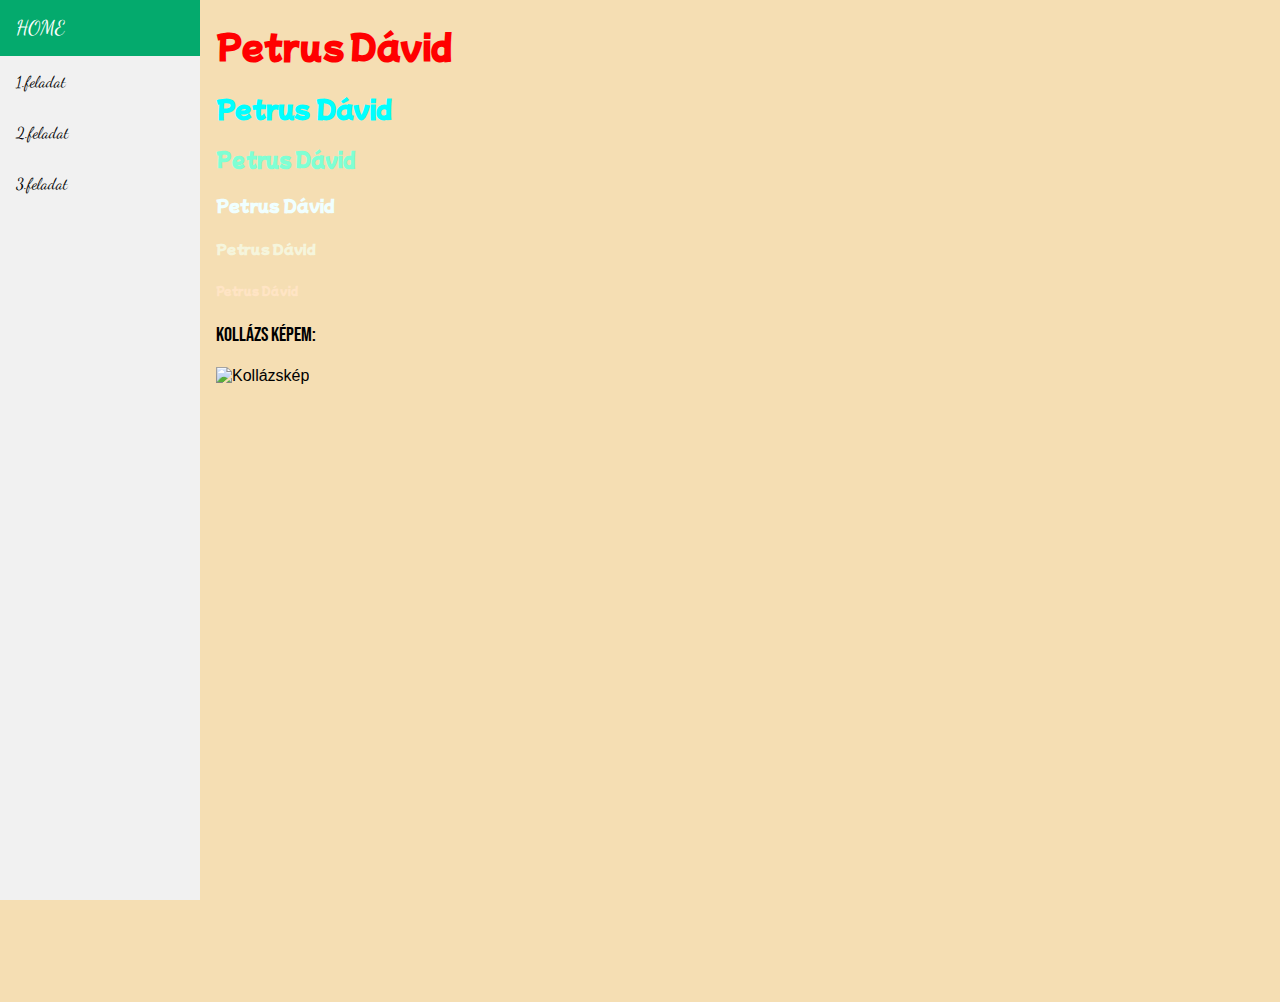
==== index.html @ f73eb146 "Add files via upload" ====
<!DOCTYPE html>
<html>

<head>
  <link rel="stylesheet" href="style.css">
  <link rel="apple-touch-icon" sizes="57x57" href="/apple-icon-57x57.png">
  <link rel="apple-touch-icon" sizes="60x60" href="/apple-icon-60x60.png">
  <link rel="apple-touch-icon" sizes="72x72" href="/apple-icon-72x72.png">
  <link rel="apple-touch-icon" sizes="76x76" href="/apple-icon-76x76.png">
  <link rel="apple-touch-icon" sizes="114x114" href="/apple-icon-114x114.png">
  <link rel="apple-touch-icon" sizes="120x120" href="/apple-icon-120x120.png">
  <link rel="apple-touch-icon" sizes="144x144" href="/apple-icon-144x144.png">
  <link rel="apple-touch-icon" sizes="152x152" href="/apple-icon-152x152.png">
  <link rel="apple-touch-icon" sizes="180x180" href="/apple-icon-180x180.png">
  <link rel="icon" type="image/png" sizes="192x192" href="/android-icon-192x192.png">
  <link rel="icon" type="image/png" sizes="32x32" href="/favicon-32x32.png">
  <link rel="icon" type="image/png" sizes="96x96" href="/favicon-96x96.png">
  <link rel="icon" type="image/png" sizes="16x16" href="/favicon-16x16.png">
  <link rel="manifest" href="/manifest.json">
  <meta name="msapplication-TileColor" content="#ffffff">
  <meta name="msapplication-TileImage" content="/ms-icon-144x144.png">
  <meta name="theme-color" content="#ffffff">
  <title>PD oldala</title>
</head>

<body style="background-color: wheat;">

  <div class="sidebar">
    <a class="active" href="https://dav4eeed.github.io/kollazs/">HOME</a>
    <a href="https://dav4eeed.github.io/kollazs/keplink.html">1.feladat</a>
    <a href="https://dav4eeed.github.io/kollazs/listak.html">2.feladat</a>
    <a href="https://dav4eeed.github.io/kollazs/orarend.html">3.feladat</a>
  </div>

  <div class="content">
    <h1 style="color: red;">Petrus Dávid</h1>
    <h2 style="color: aqua;">Petrus Dávid</h2>
    <h3 style="color: aquamarine;">Petrus Dávid</h3>
    <h4 style="color: azure;">Petrus Dávid</h4>
    <h5 style="color: beige;">Petrus Dávid</h5>
    <h6 style="color: bisque;">Petrus Dávid</h6>

    <p>Kollázs képem:</p>

    <img src="https://github.com/dav4eeed/kollazs/blob/main/unnamed.jpg?raw=true" alt="Kollázskép" title="Kollázs"
      width=200>
  </div>
</body>

</html>
---- style.css ----
@import url('https://fonts.googleapis.com/css2?family=Dancing+Script:wght@500&display=swap');
@import url('https://fonts.googleapis.com/css2?family=Mochiy+Pop+P+One&display=swap');
@import url('https://fonts.googleapis.com/css2?family=Bebas+Neue&display=swap');
@import url('https://fonts.googleapis.com/css2?family=Oswald:wght@300&display=swap');

body {
    margin: 0;
    font-family: "Lato", sans-serif;
  }
  
  .sidebar {
    margin: 0;
    padding: 0;
    width: 200px;
    background-color: #f1f1f1;
    position: fixed;
    height: 100%;
    overflow: auto;
  }
  
  .sidebar a {
    font-family: 'Dancing Script', cursive;
    display: block;
    color: black;
    padding: 16px;
    text-decoration: none;
  }
   
  .sidebar a.active {
    font-family: 'Dancing Script', cursive;
    font-size: 20px;
    background-color: #04AA6D;
    color: white;
  }
  
  .sidebar a:hover:not(.active) {
    background-color: #555;
    color: white;
  }
  
  div.content {
    margin-left: 200px;
    padding: 1px 16px;
    height: 1000px;
  }

  h1,h2,h3,h4,h5,h6{
    font-family: 'Mochiy Pop P One', sans-serif;
  }

  p{
    font-family: 'Bebas Neue', cursive;
    font-size: 20px;
  }

  li{
    font-family: 'Oswald', sans-serif;
    font-size: 20px;
  }

  @media screen and (max-width: 700px) {
    .sidebar {
      width: 100%;
      height: auto;
      position: relative;
    }
    .sidebar a {float: left;}
    div.content {margin-left: 0;}
  }
  
  @media screen and (max-width: 400px) {
    .sidebar a {
      text-align: center;
      float: none;
    }
  }
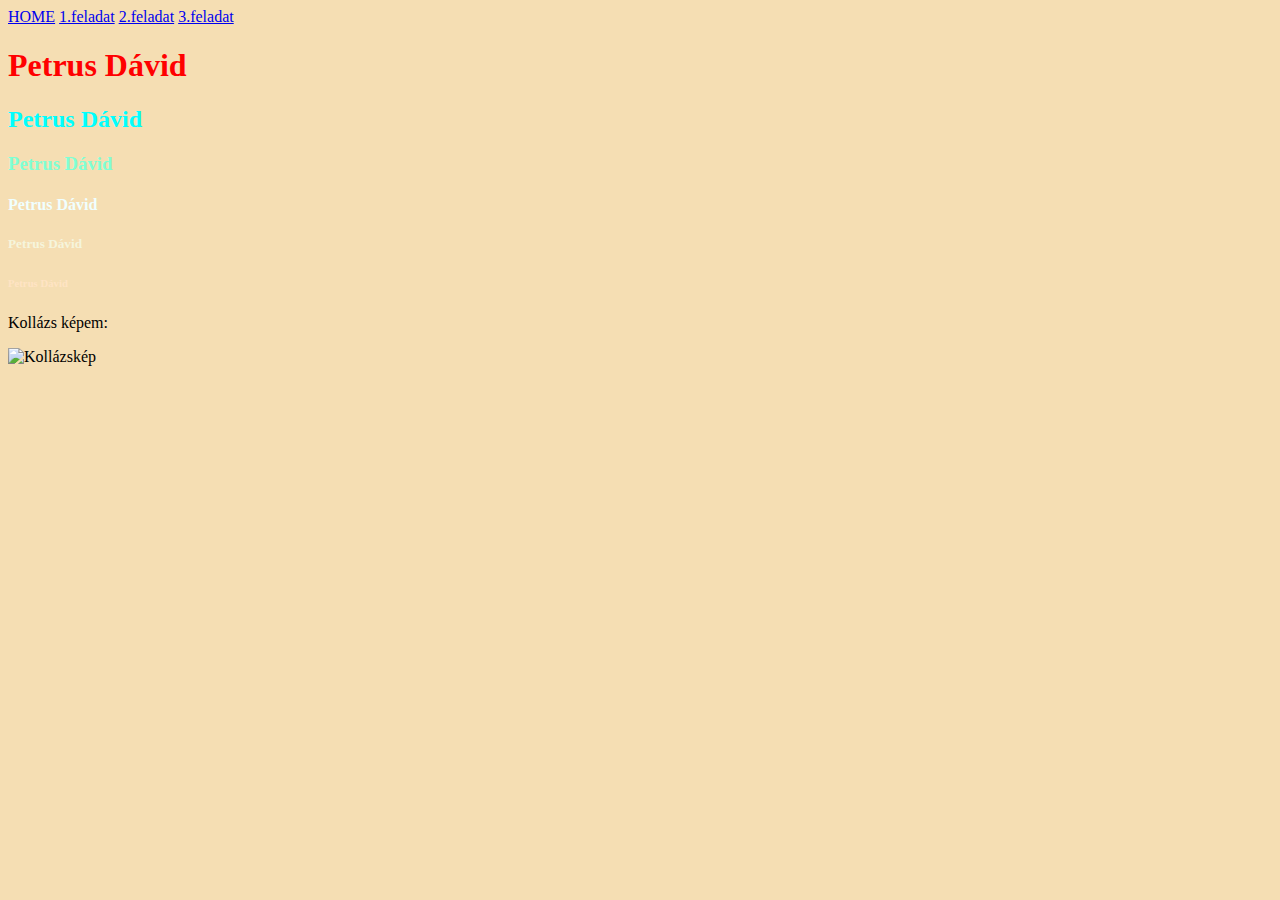
==== commit 898c1a9a: "Update index.html" ====
--- a/index.html
+++ b/index.html
@@ -2,24 +2,26 @@
 <html>
 
 <head>
-  <link rel="stylesheet" href="style.css">
-  <link rel="apple-touch-icon" sizes="57x57" href="/apple-icon-57x57.png">
-  <link rel="apple-touch-icon" sizes="60x60" href="/apple-icon-60x60.png">
-  <link rel="apple-touch-icon" sizes="72x72" href="/apple-icon-72x72.png">
-  <link rel="apple-touch-icon" sizes="76x76" href="/apple-icon-76x76.png">
-  <link rel="apple-touch-icon" sizes="114x114" href="/apple-icon-114x114.png">
-  <link rel="apple-touch-icon" sizes="120x120" href="/apple-icon-120x120.png">
-  <link rel="apple-touch-icon" sizes="144x144" href="/apple-icon-144x144.png">
-  <link rel="apple-touch-icon" sizes="152x152" href="/apple-icon-152x152.png">
-  <link rel="apple-touch-icon" sizes="180x180" href="/apple-icon-180x180.png">
-  <link rel="icon" type="image/png" sizes="192x192" href="/android-icon-192x192.png">
-  <link rel="icon" type="image/png" sizes="32x32" href="/favicon-32x32.png">
-  <link rel="icon" type="image/png" sizes="96x96" href="/favicon-96x96.png">
-  <link rel="icon" type="image/png" sizes="16x16" href="/favicon-16x16.png">
-  <link rel="manifest" href="/manifest.json">
-  <meta name="msapplication-TileColor" content="#ffffff">
-  <meta name="msapplication-TileImage" content="/ms-icon-144x144.png">
-  <meta name="theme-color" content="#ffffff">
+      <meta charset="UTF-8">
+    <meta http-equiv="X-UA-Compatible" content="IE=edge">
+    <meta name="viewport" content="width=device-width, initial-scale=1.0">
+    <link rel="apple-touch-icon" sizes="57x57" href="favicon/apple-icon-57x57.png">
+    <link rel="apple-touch-icon" sizes="60x60" href="favicon/apple-icon-60x60.png">
+    <link rel="apple-touch-icon" sizes="72x72" href="favicon/apple-icon-72x72.png">
+    <link rel="apple-touch-icon" sizes="76x76" href="favicon/apple-icon-76x76.png">
+    <link rel="apple-touch-icon" sizes="114x114" href="favicon/apple-icon-114x114.png">
+    <link rel="apple-touch-icon" sizes="120x120" href="favicon/apple-icon-120x120.png">
+    <link rel="apple-touch-icon" sizes="144x144" href="favicon/apple-icon-144x144.png">
+    <link rel="apple-touch-icon" sizes="152x152" href="favicon/apple-icon-152x152.png">
+    <link rel="apple-touch-icon" sizes="180x180" href="favicon/apple-icon-180x180.png">
+    <link rel="icon" type="image/png" sizes="192x192" href="favicon/android-icon-192x192.png">
+    <link rel="icon" type="image/png" sizes="32x32" href="favicon/favicon-32x32.png">
+    <link rel="icon" type="image/png" sizes="96x96" href="favicon/favicon-96x96.png">
+    <link rel="icon" type="image/png" sizes="16x16" href="favicon/favicon-16x16.png">
+    <link rel="manifest" href="/manifest.json">
+    <meta name="msapplication-TileColor" content="#ffffff">
+    <meta name="msapplication-TileImage" content="/ms-icon-144x144.png">
+    <meta name="theme-color" content="#ffffff">
   <title>PD oldala</title>
 </head>
 
@@ -47,4 +49,4 @@
   </div>
 </body>
 
-</html>+</html>
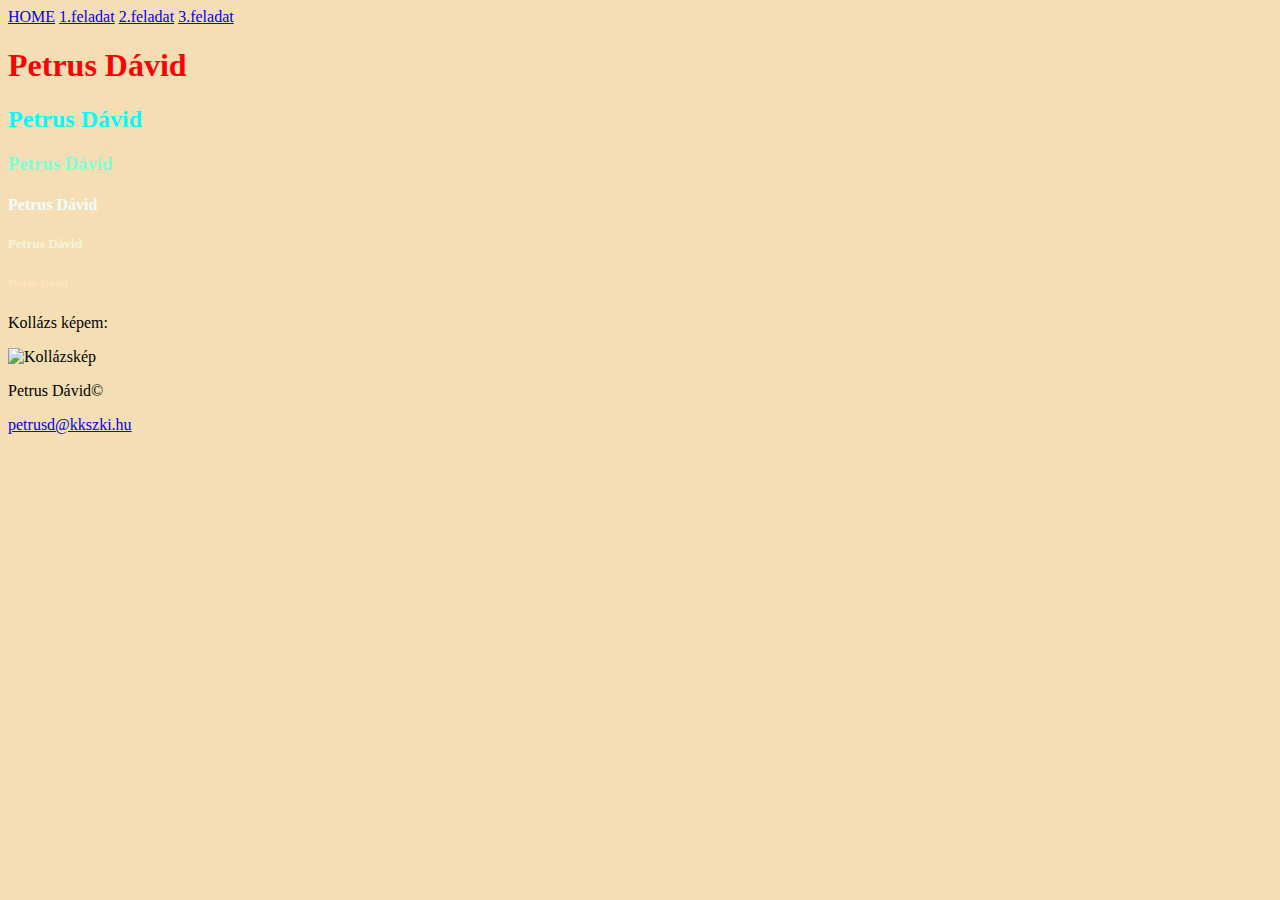
==== commit 5810b9e3: "Update index.html" ====
--- a/index.html
+++ b/index.html
@@ -47,6 +47,12 @@
     <img src="https://github.com/dav4eeed/kollazs/blob/main/unnamed.jpg?raw=true" alt="Kollázskép" title="Kollázs"
       width=200>
   </div>
+      
+<footer>
+<p>Petrus Dávid©</p>
+<p><a href="mailto:petrusd@kkszki.hu">petrusd@kkszki.hu</a></p>
+</footer>
+      
 </body>
 
 </html>
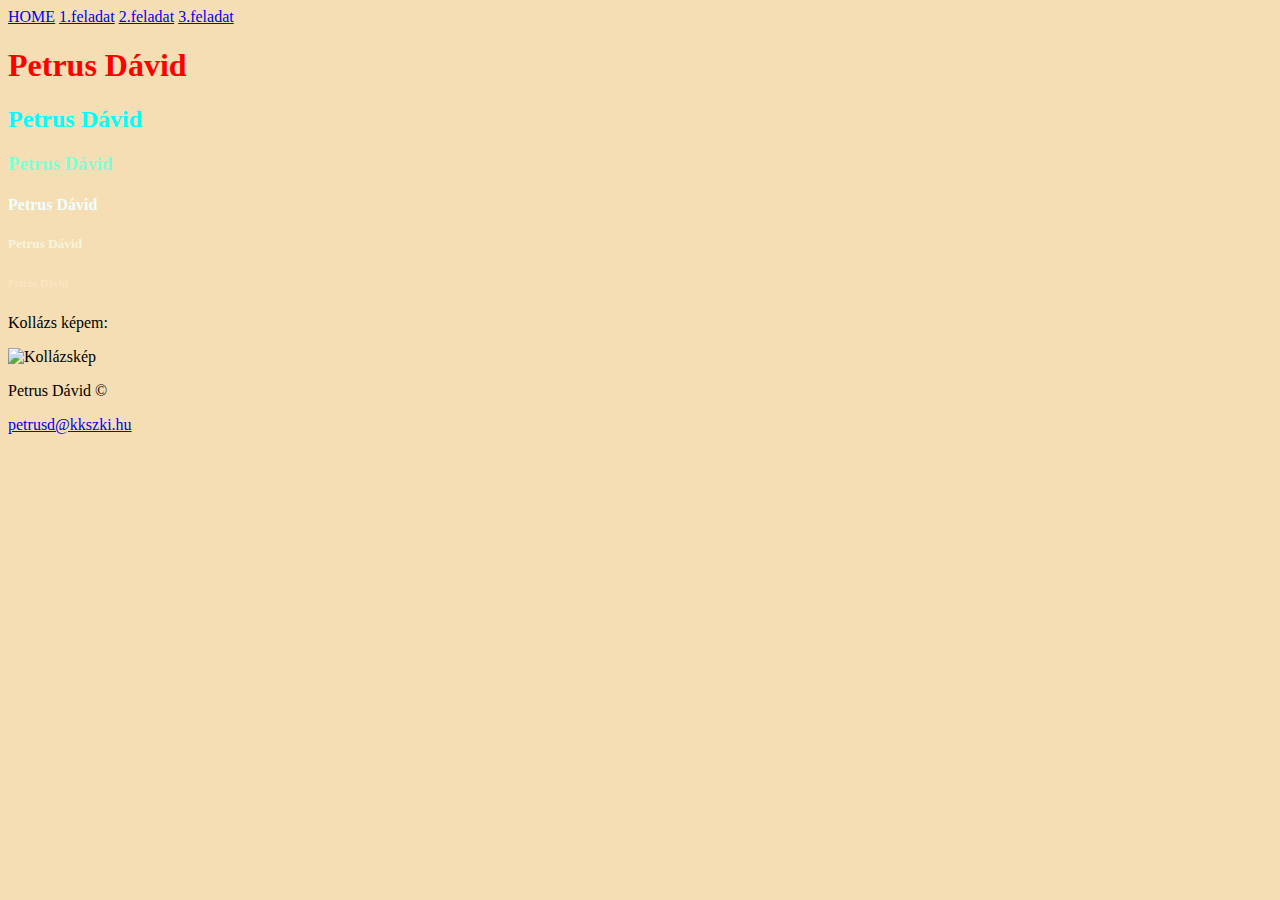
==== commit 7e8ba8eb: "Update index.html" ====
--- a/index.html
+++ b/index.html
@@ -48,10 +48,11 @@
       width=200>
   </div>
       
-<footer>
-<p>Petrus Dávid©</p>
-<p><a href="mailto:petrusd@kkszki.hu">petrusd@kkszki.hu</a></p>
-</footer>
+
+<div class="footer">
+  <p>Petrus Dávid © </p>
+  <p><a href="mailto:petrusd@kkszki.hu">petrusd@kkszki.hu</a></p>
+</div>
       
 </body>
 
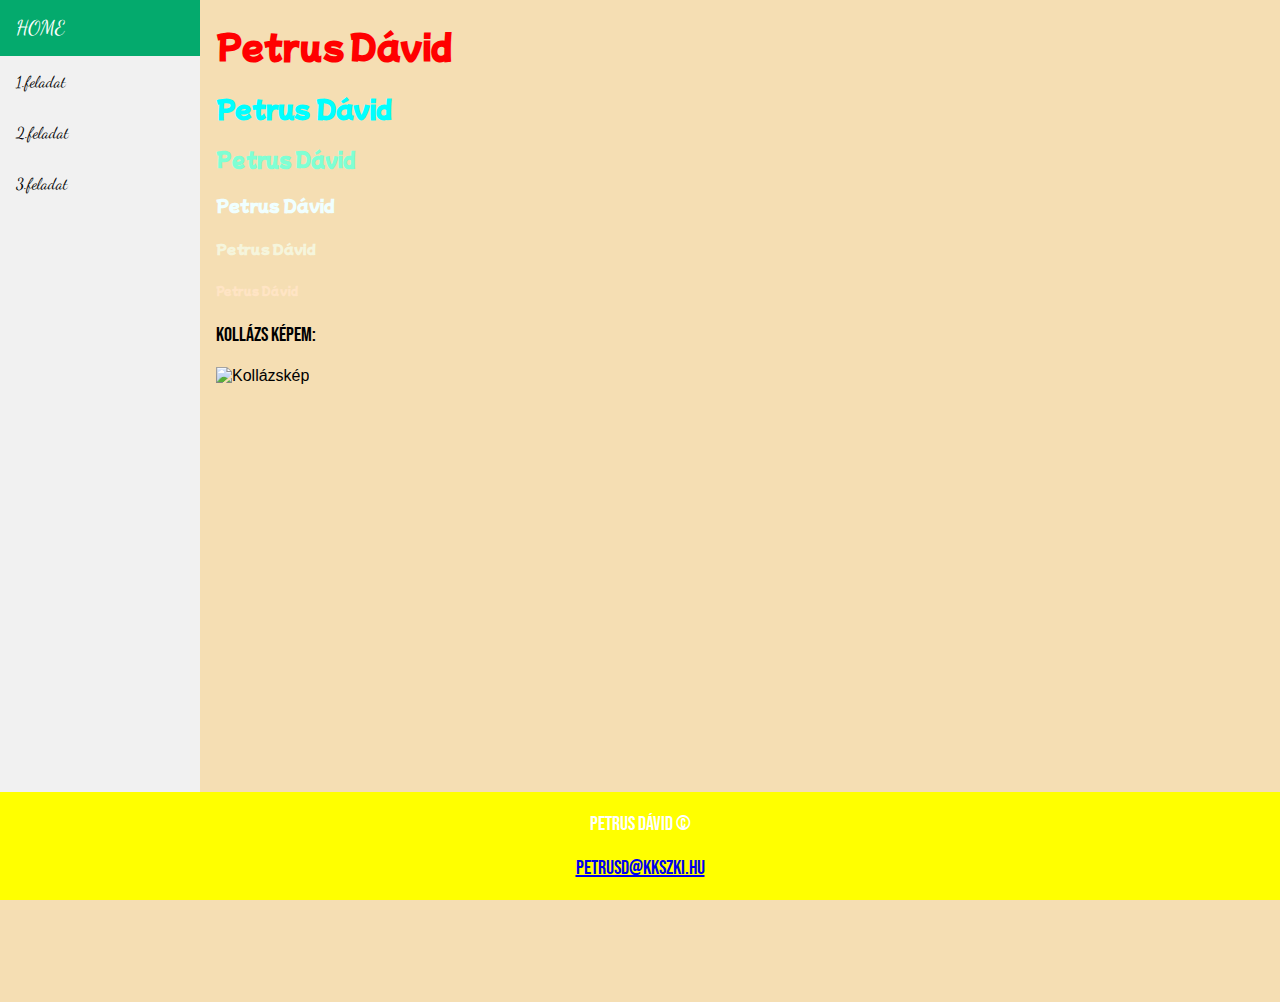
==== commit c17629d8: "Update index.html" ====
--- a/index.html
+++ b/index.html
@@ -19,6 +19,7 @@
     <link rel="icon" type="image/png" sizes="96x96" href="favicon/favicon-96x96.png">
     <link rel="icon" type="image/png" sizes="16x16" href="favicon/favicon-16x16.png">
     <link rel="manifest" href="/manifest.json">
+    <link rel="stylesheet" href="style.css">
     <meta name="msapplication-TileColor" content="#ffffff">
     <meta name="msapplication-TileImage" content="/ms-icon-144x144.png">
     <meta name="theme-color" content="#ffffff">
--- a/style.css
+++ b/style.css
@@ -0,0 +1,86 @@
+@import url('https://fonts.googleapis.com/css2?family=Dancing+Script:wght@500&display=swap');
+@import url('https://fonts.googleapis.com/css2?family=Mochiy+Pop+P+One&display=swap');
+@import url('https://fonts.googleapis.com/css2?family=Bebas+Neue&display=swap');
+@import url('https://fonts.googleapis.com/css2?family=Oswald:wght@300&display=swap');
+
+body {
+    margin: 0;
+    font-family: "Lato", sans-serif;
+  }
+
+.footer {
+   position: fixed;
+   left: 0;
+   bottom: 0;
+   width: 100%;
+   background-color: yellow;
+   color: white;
+   text-align: center;
+}
+  
+  .sidebar {
+    margin: 0;
+    padding: 0;
+    width: 200px;
+    background-color: #f1f1f1;
+    position: fixed;
+    height: 100%;
+    overflow: auto;
+  }
+  
+  .sidebar a {
+    font-family: 'Dancing Script', cursive;
+    display: block;
+    color: black;
+    padding: 16px;
+    text-decoration: none;
+  }
+   
+  .sidebar a.active {
+    font-family: 'Dancing Script', cursive;
+    font-size: 20px;
+    background-color: #04AA6D;
+    color: white;
+  }
+  
+  .sidebar a:hover:not(.active) {
+    background-color: #555;
+    color: white;
+  }
+  
+  div.content {
+    margin-left: 200px;
+    padding: 1px 16px;
+    height: 1000px;
+  }
+
+  h1,h2,h3,h4,h5,h6{
+    font-family: 'Mochiy Pop P One', sans-serif;
+  }
+
+  p{
+    font-family: 'Bebas Neue', cursive;
+    font-size: 20px;
+  }
+
+  li{
+    font-family: 'Oswald', sans-serif;
+    font-size: 20px;
+  }
+
+  @media screen and (max-width: 700px) {
+    .sidebar {
+      width: 100%;
+      height: auto;
+      position: relative;
+    }
+    .sidebar a {float: left;}
+    div.content {margin-left: 0;}
+  }
+  
+  @media screen and (max-width: 400px) {
+    .sidebar a {
+      text-align: center;
+      float: none;
+    }
+  }
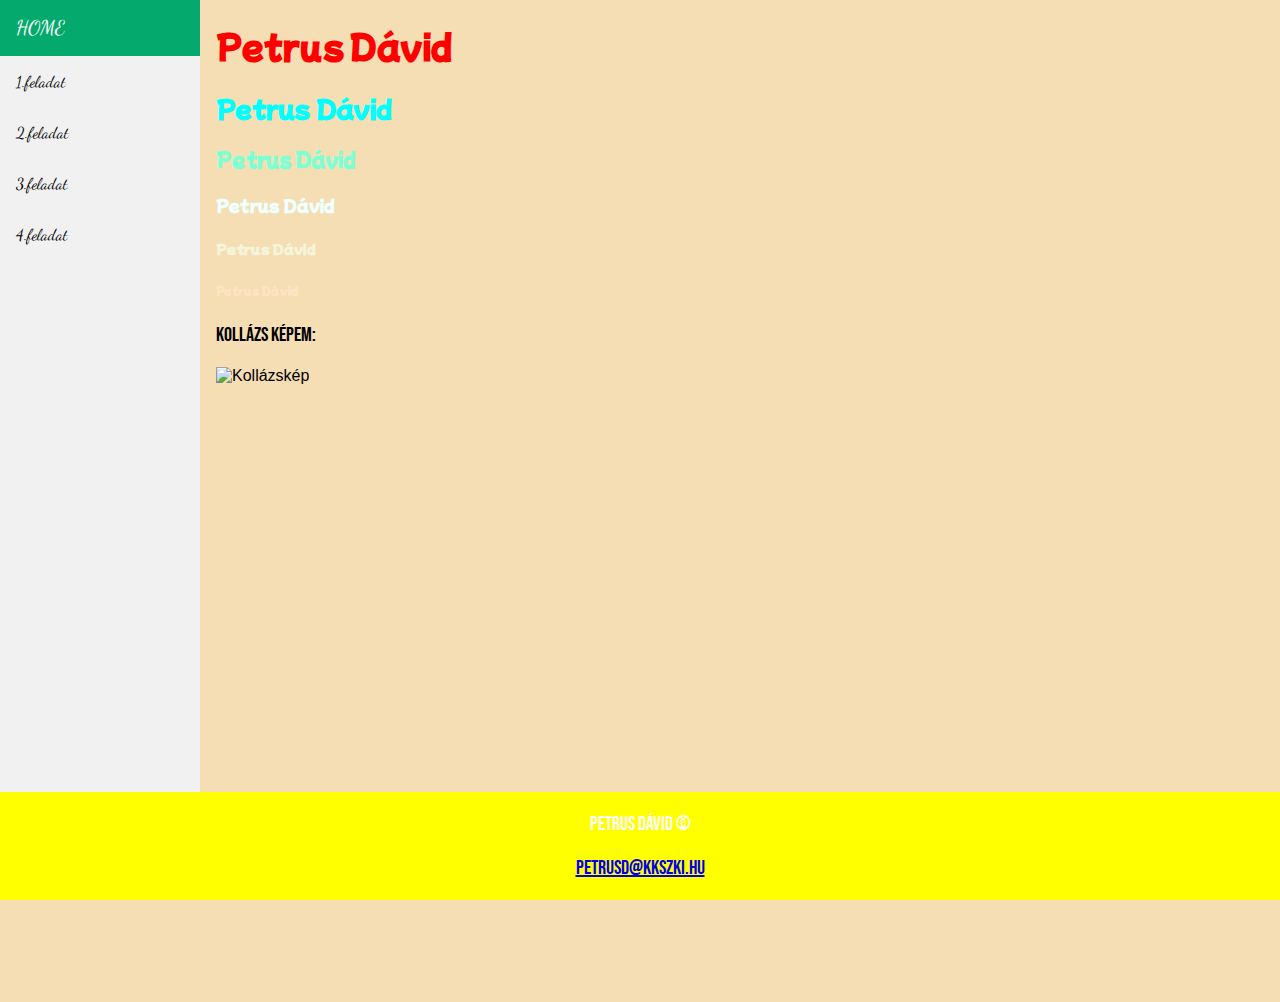
==== commit 54f7d361: "Update index.html" ====
--- a/index.html
+++ b/index.html
@@ -33,6 +33,7 @@
     <a href="https://dav4eeed.github.io/kollazs/keplink.html">1.feladat</a>
     <a href="https://dav4eeed.github.io/kollazs/listak.html">2.feladat</a>
     <a href="https://dav4eeed.github.io/kollazs/orarend.html">3.feladat</a>
+    <a href="https://dav4eeed.github.io/kollazs/evszakok.html">4.feladat</a>
   </div>
 
   <div class="content">
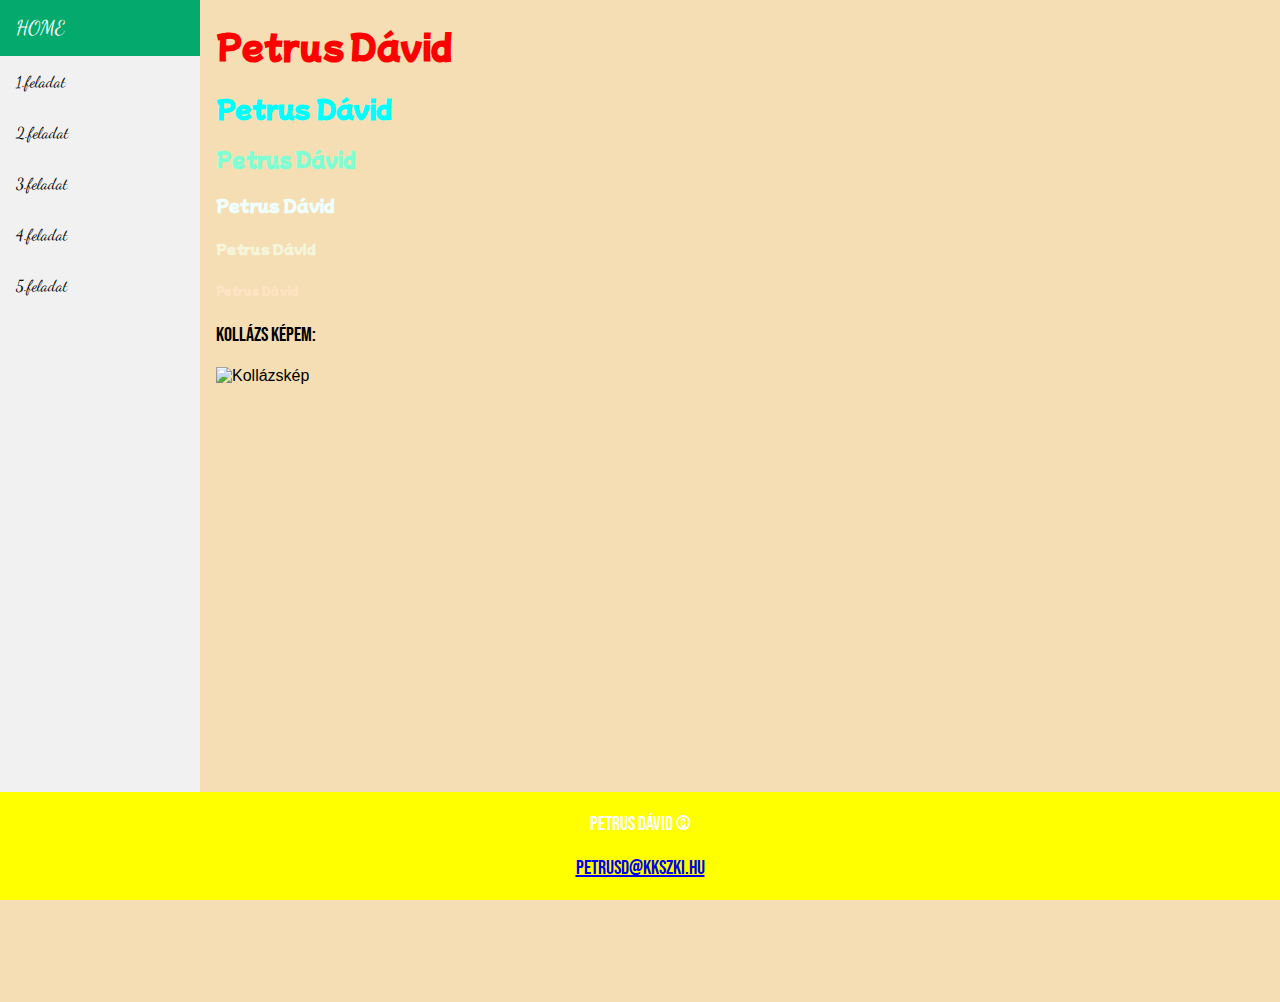
==== commit 318b5ba1: "Add files via upload" ====
--- a/index.html
+++ b/index.html
@@ -34,6 +34,7 @@
     <a href="https://dav4eeed.github.io/kollazs/listak.html">2.feladat</a>
     <a href="https://dav4eeed.github.io/kollazs/orarend.html">3.feladat</a>
     <a href="https://dav4eeed.github.io/kollazs/evszakok.html">4.feladat</a>
+    <a href="https://dav4eeed.github.io/kollazs/urlap.html">5.feladat</a>
   </div>
 
   <div class="content">
